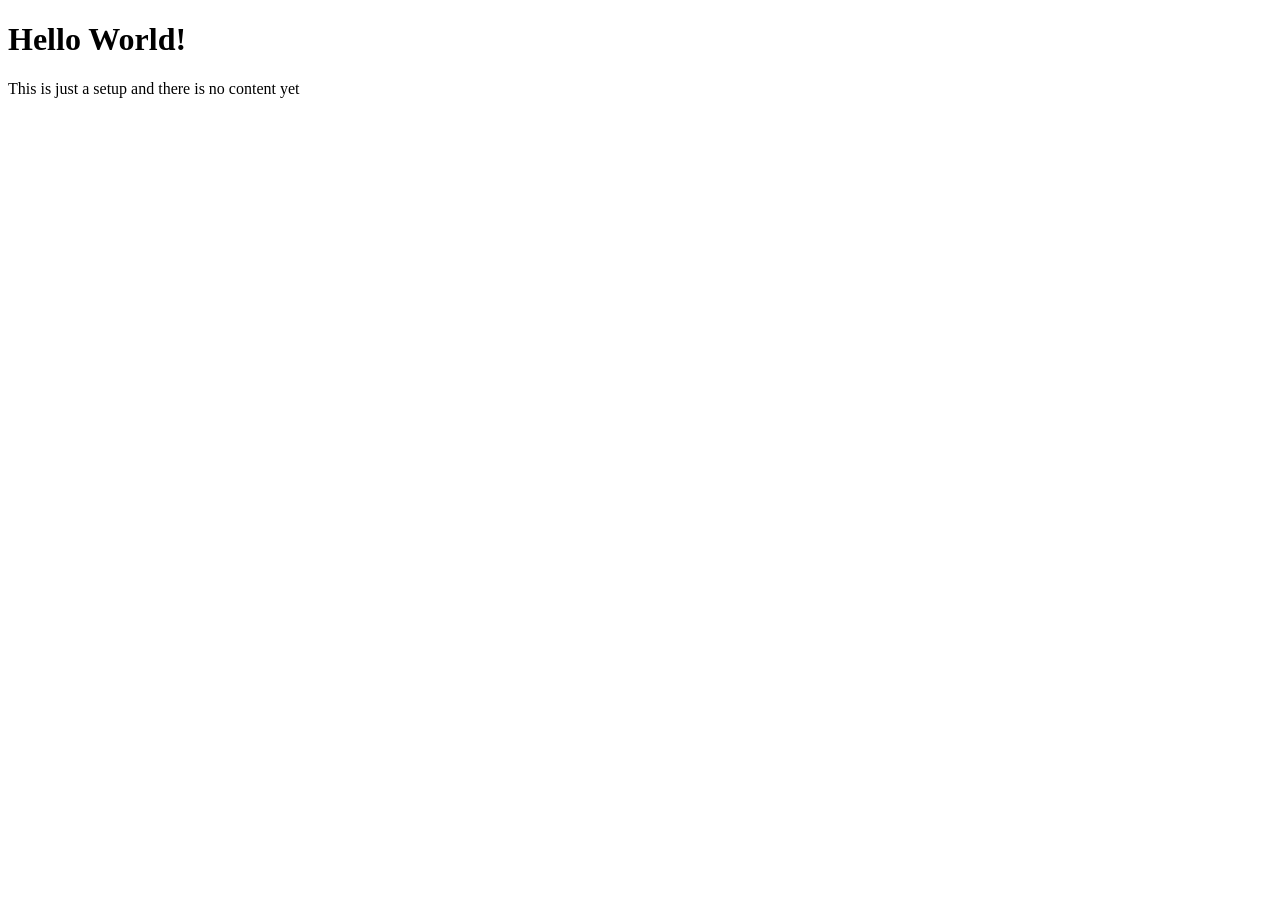
==== index.html @ c6eeefc3 "create index.html" ====
<!DOCTYPE html>
<html lang="en">
<head>
  <meta charset="UTF-8">
  <title>GC Alumni Demo</title>
</head>
<body>
  <h1>Hello World!</h1>
  <p>This is just a setup and there is no content yet</p>
</body>
</html>
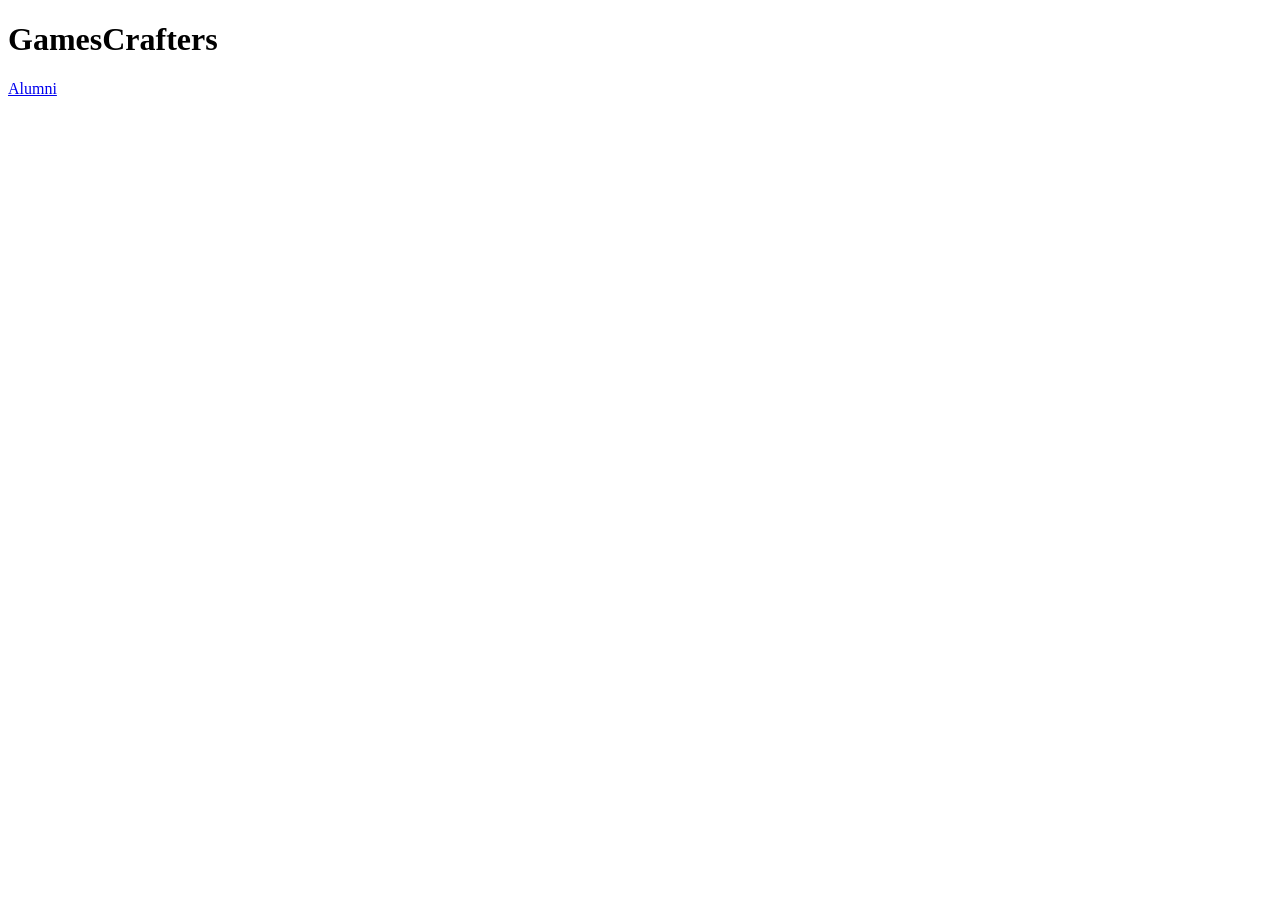
==== commit 078e0400: "change index.html" ====
--- a/index.html
+++ b/index.html
@@ -2,10 +2,14 @@
 <html lang="en">
 <head>
   <meta charset="UTF-8">
-  <title>GC Alumni Demo</title>
+  <meta name="viewport" content="width=device-width, initial-scale=1.0">
+  <title>GamesCrafters</title>
+  <link rel="stylesheet" href="main.css">
 </head>
 <body>
-  <h1>Hello World!</h1>
-  <p>This is just a setup and there is no content yet</p>
+  <div class="center">
+    <h1>GamesCrafters</h1>
+    <a href="alumni.html">Alumni</a>
+  </div>
 </body>
 </html>
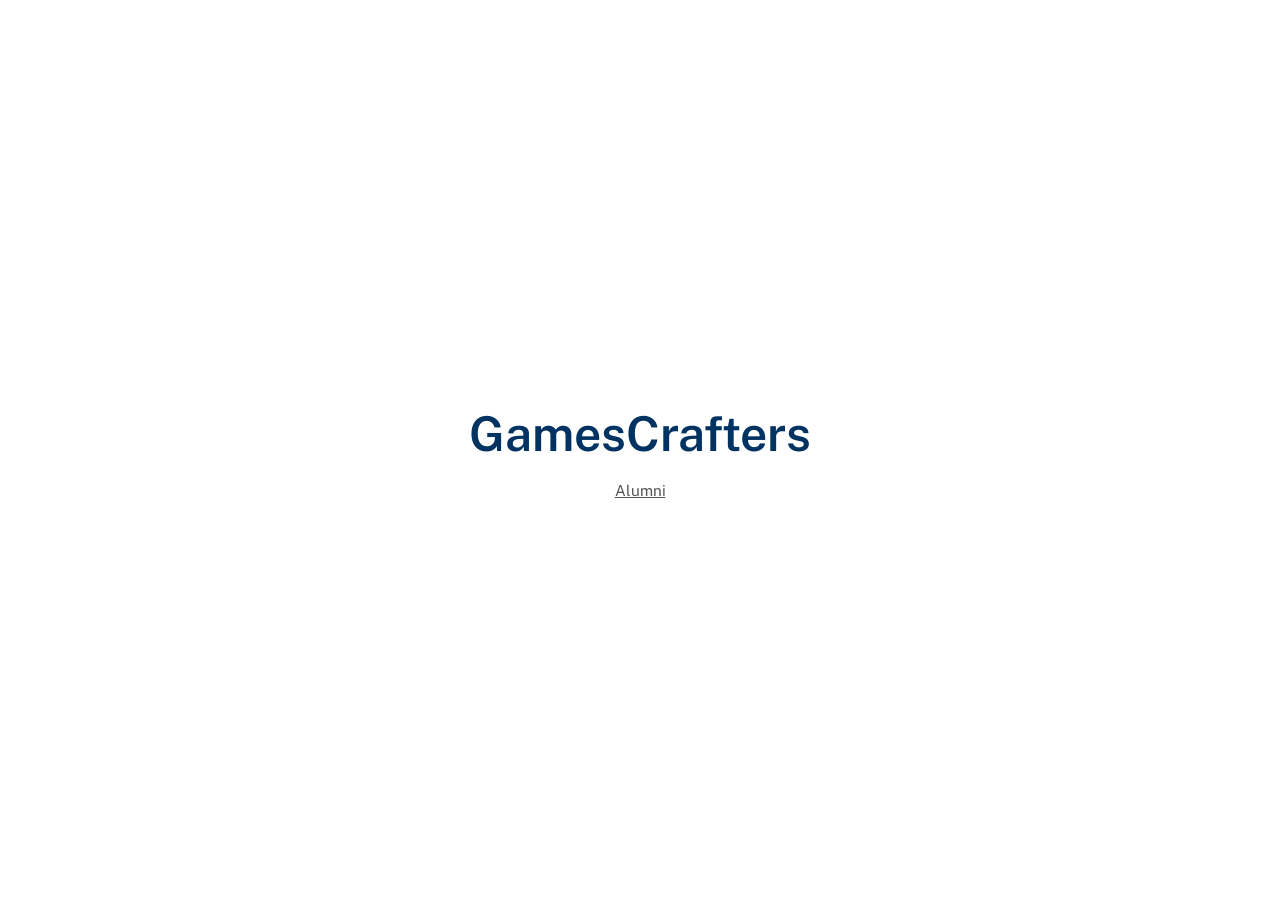
==== commit 996c43f6: "add simple alumni.html with fake data + update css" ====
--- a/index.html
+++ b/index.html
@@ -6,10 +6,10 @@
   <title>GamesCrafters</title>
   <link rel="stylesheet" href="main.css">
 </head>
-<body>
+<body class="home">
   <div class="center">
     <h1>GamesCrafters</h1>
     <a href="alumni.html">Alumni</a>
   </div>
 </body>
-</html>
+</html>
--- a/main.css
+++ b/main.css
@@ -0,0 +1,111 @@
+@import url('https://fonts.googleapis.com/css2?family=Public+Sans:wght@400;600&display=swap');
+
+*, *::before, *::after { box-sizing: border-box; margin: 0; padding: 0; }
+
+:root {
+  --navy: #003262;
+  --gold: #FDB515;
+  --text: #222222;
+  --muted: #555;
+  --border: #ddd;
+}
+
+body {
+  font-family: 'Public Sans', sans-serif;
+  font-size: 14px;
+  color: var(--text);
+  background: #fff;
+  line-height: 1.5;
+}
+
+/* ── INDEX PAGE: centered layout ── */
+body.home {
+  height: 100vh;
+  display: flex;
+  align-items: center;
+  justify-content: center;
+}
+
+body.home .center {
+  text-align: center;
+}
+
+body.home h1 {
+  font-size: 3rem;
+  font-weight: 600;
+  color: var(--navy);
+  margin-bottom: 10px;
+}
+
+body.home a {
+  font-size: 0.95rem;
+  color: var(--muted);
+  text-decoration: underline;
+}
+
+body.home a:hover { color: var(--navy); }
+
+/* ── ALUMNI PAGE ── */
+
+.page-logo {
+  background: var(--navy);
+  padding: 12px 24px;
+}
+
+.page-logo a {
+  color: var(--gold);
+  font-size: 1.2rem;
+  font-weight: 600;
+  text-decoration: none;
+  letter-spacing: 1px;
+}
+
+.page-nav {
+  background: var(--navy);
+  border-top: 1px solid rgba(255,255,255,0.1);
+  padding: 10px 24px 12px;
+}
+
+.page-nav h1 {
+  color: #fff;
+  font-size: 1.4rem;
+  font-weight: 600;
+}
+
+.page-content {
+  max-width: 800px;
+  margin: 32px auto;
+  padding: 0 24px;
+}
+
+.page-content h3 {
+  color: var(--navy);
+  font-size: 1.1rem;
+  margin-top: 28px;
+  margin-bottom: 8px;
+  padding-bottom: 4px;
+  border-bottom: 2px solid var(--gold);
+}
+
+.members-list {
+  list-style: decimal;
+  padding-left: 20px;
+}
+
+.members-list li {
+  padding: 5px 0;
+  border-bottom: 1px solid var(--border);
+}
+
+.members-list li:last-child { border-bottom: none; }
+
+/* ── FOOTER ── */
+.page-footer {
+  margin-top: 48px;
+  background: var(--navy);
+  color: rgba(255,255,255,0.7);
+  padding: 20px 24px;
+  font-size: 0.85rem;
+}
+
+.page-footer p + p { margin-top: 4px; }
